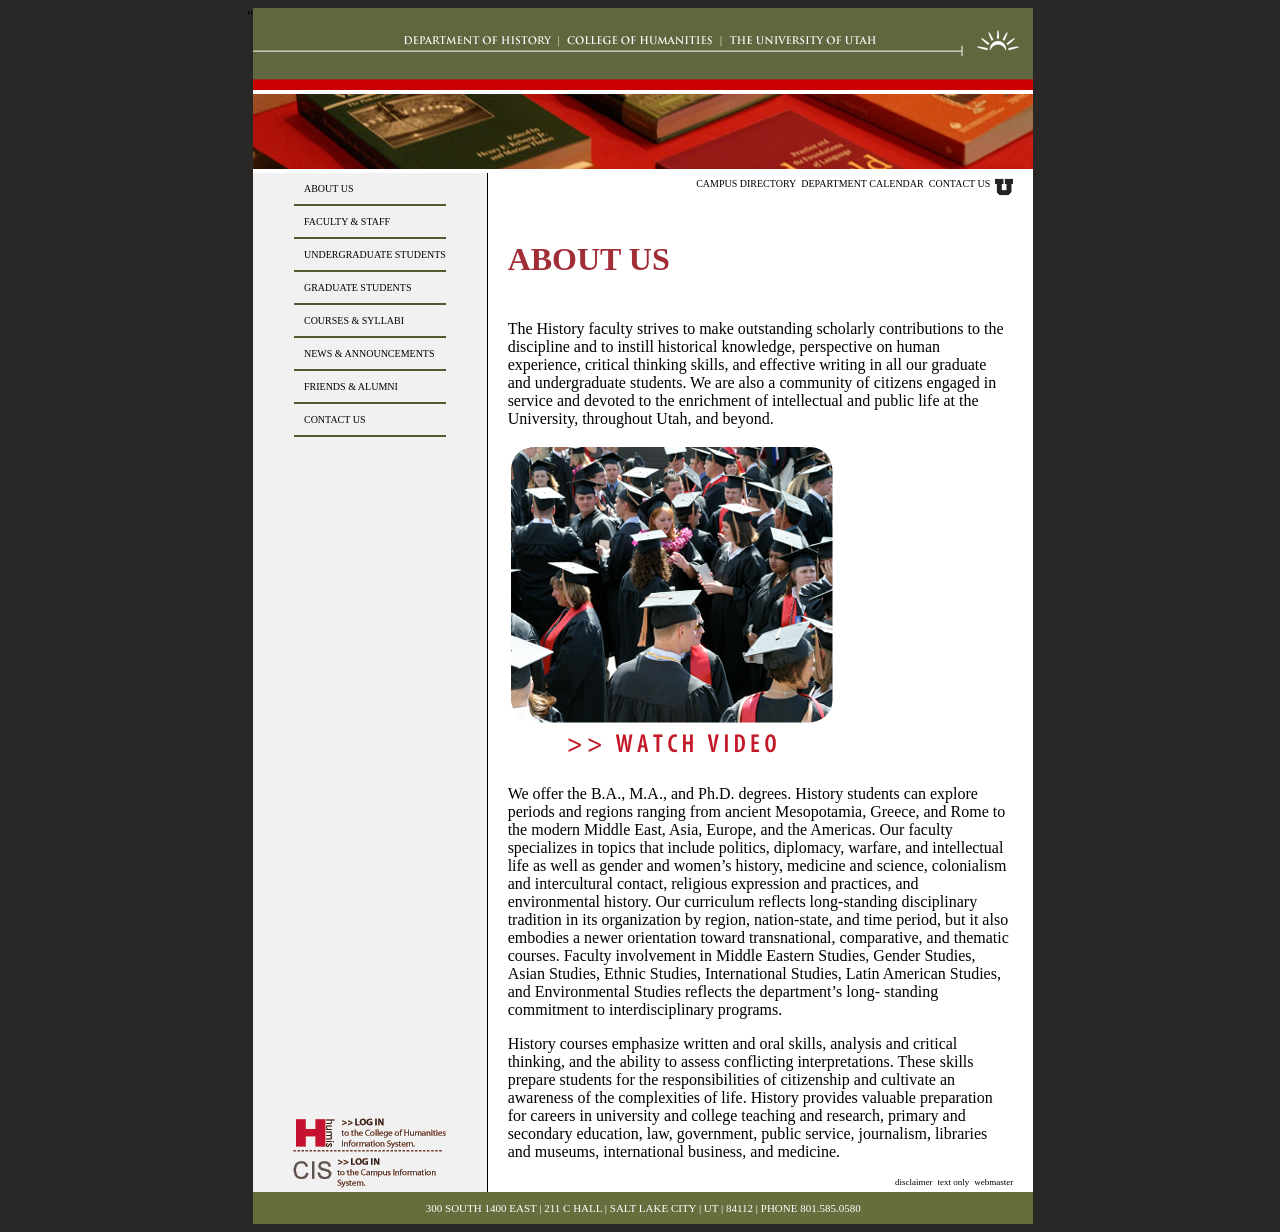
==== about-us.html @ de9b8f77 "Created new typography.css stylesheet to store common; text styles; refactored existing stylesheets " ====
<!DOCTYPE html>
<html lang="en">
<head>
    <title>Title</title>
    <link rel="stylesheet" href="stylesheets/inner-styles.css">
    <link rel="stylesheet" href="stylesheets/typography.css">
    <meta charset="UTF-8">
</head>

<body>
"
<section class="container">

    <header>
        <img src="files/historyHeader.gif" alt="History Homepage"/>
        <img src="files/histBooks01.jpg" alt="History Books"/>
    </header>

    <section class="middle">

        <section class="left-side">

            <nav>
                <a href="#">About us</a>
                <a href="#">Faculty &amp staff</a>
                <a href="#">Undergraduate students</a>
                <a href="#">Graduate students</a>
                <a href="#">Courses &amp syllabi</a>
                <a href="#">News &amp announcements</a>
                <a href="#">Friends &amp alumni</a>
                <a href="#">Contact us</a>
            </nav>

            <div class="links">
                <a href="#">
                    <img src="files/login-humis.gif" alt="Log into HUMIS"/>
                </a>

                <a href='#'>
                    <img src="files/login-cis.gif" alt="Log into CIS"/>
                </a>
            </div>

        </section>

        <section class="right-side">

            <nav class="top-nav">
                <a href="#">Campus directory</a>
                <a href="#">Department calendar</a>
                <a href="#">Contact us</a>
                <a href="#">
                    <img src="files/u_small.gif" alt="U of U Logo"/>
                </a>
            </nav>

            <main>
                <h1>ABOUT US</h1>

                <p>The History faculty strives to make outstanding scholarly contributions to the discipline
                and to instill historical knowledge, perspective on human experience, critical thinking
                skills, and effective writing in all our graduate and undergraduate students. We are
                also a community of citizens engaged in service and devoted to the enrichment of
                intellectual and public life at the University, throughout Utah, and beyond.</p>

                <img class="pull-right" src="files/students-graduating.png" alt="Students graduating"/>

                <p>We offer the B.A., M.A., and Ph.D. degrees. History
                students can explore periods and regions ranging
                from ancient Mesopotamia, Greece, and Rome to the
                modern Middle East, Asia, Europe, and the Americas.
                Our faculty specializes in topics that include politics,
                diplomacy, warfare, and intellectual life as well as
                gender and women’s history, medicine and science,
                colonialism and intercultural contact, religious
                expression and practices, and environmental history.
                Our curriculum reflects long-standing disciplinary
                tradition in its organization by region, nation-state,
                and time period, but it also embodies a newer
                orientation toward transnational, comparative, and
                thematic courses. Faculty involvement in Middle
                Eastern Studies, Gender Studies, Asian Studies, Ethnic Studies, International Studies,
                Latin American Studies, and Environmental Studies reflects the department’s long-
                standing commitment to interdisciplinary programs.</p>

                <p>History courses emphasize written and oral skills, analysis and critical thinking, and
                the ability to assess conflicting interpretations. These skills prepare students for the
                responsibilities of citizenship and cultivate an awareness of the complexities of life.
                History provides valuable preparation for careers in university and college teaching
                and research, primary and secondary education, law, government, public service,
                journalism, libraries and museums, international business, and medicine.</p>
            </main>

            <nav class="bottom-nav">
                <a href="#">Disclaimer</a>
                <a href="#">Text only</a>
                <a href="#">Webmaster</a>
            </nav>

        </section>

    </section>

    <footer>
        300 SOUTH 1400 EAST | 211 C HALL | SALT LAKE CITY | UT | 84112 | PHONE 801.585.0580
    </footer>

</section>

</body>
</html>
---- stylesheets/inner-styles.css ----
:root {
    --green: #676E3D
}

body {
    background-color: #292827;
    display: flex;
    justify-content: center;

    section.container {
        background-color: #fff;
        width: 780px;
        min-height: 600px;

        section.middle {
            display: flex;

            section {
                &.left-side {
                    width: 30%;
                    background-color: #F2F1F1;
                    display: flex;
                    flex-direction: column;
                    justify-content: space-between;
                    align-items: center;
                    border-right: 1px solid;

                    nav {
                        a {
                            display: block;
                            color: black;
                            text-decoration: none;
                            border-bottom: 2px solid #505A2F;
                            text-transform: uppercase;
                            padding: 10px 0 10px 10px;
                            font-size: 10px;

                            &:hover {
                                background-color: #505A2F;
                                color: white;
                            }
                        }
                    }

                    .links {
                        display: flex;
                        flex-direction: column;
                    }
                }

                &.right-side {
                    width: 65%;
                    min-height: 600px;
                    display: flex;
                    justify-content: space-between;
                    flex-direction: column;
                    padding: 5px 20px;

                    nav {
                        display: flex;
                        justify-content: flex-end;
                        gap: 5px;
                        font-size: 10px;

                        &.top-nav {
                            text-transform: uppercase;
                        }

                        &.bottom-nav {
                            text-transform: lowercase;
                            font-size: 9px;
                        }

                        main {
                            border:1px dotted black;

                            img {
                                &.pull-right {
                                    float: right;

                                }
                            }
                        }

                        a {
                            color: black;
                            text-decoration: none;

                            &:hover {
                                text-decoration: underline;
                            }
                        }

                    }
                }

            }
        }


        footer {
            background-color: var(--green);
            color: white;
            font-size: 11px;
            text-align: center;
            padding: 10px 0;
        }
    }
}
---- stylesheets/typography.css ----
:root {
    --burgundy: #A12D37
}

body {
    fonrt-size: 16px;
}

    h1 {
        color: var(--burgundy);
        font-size:2rem;
    }
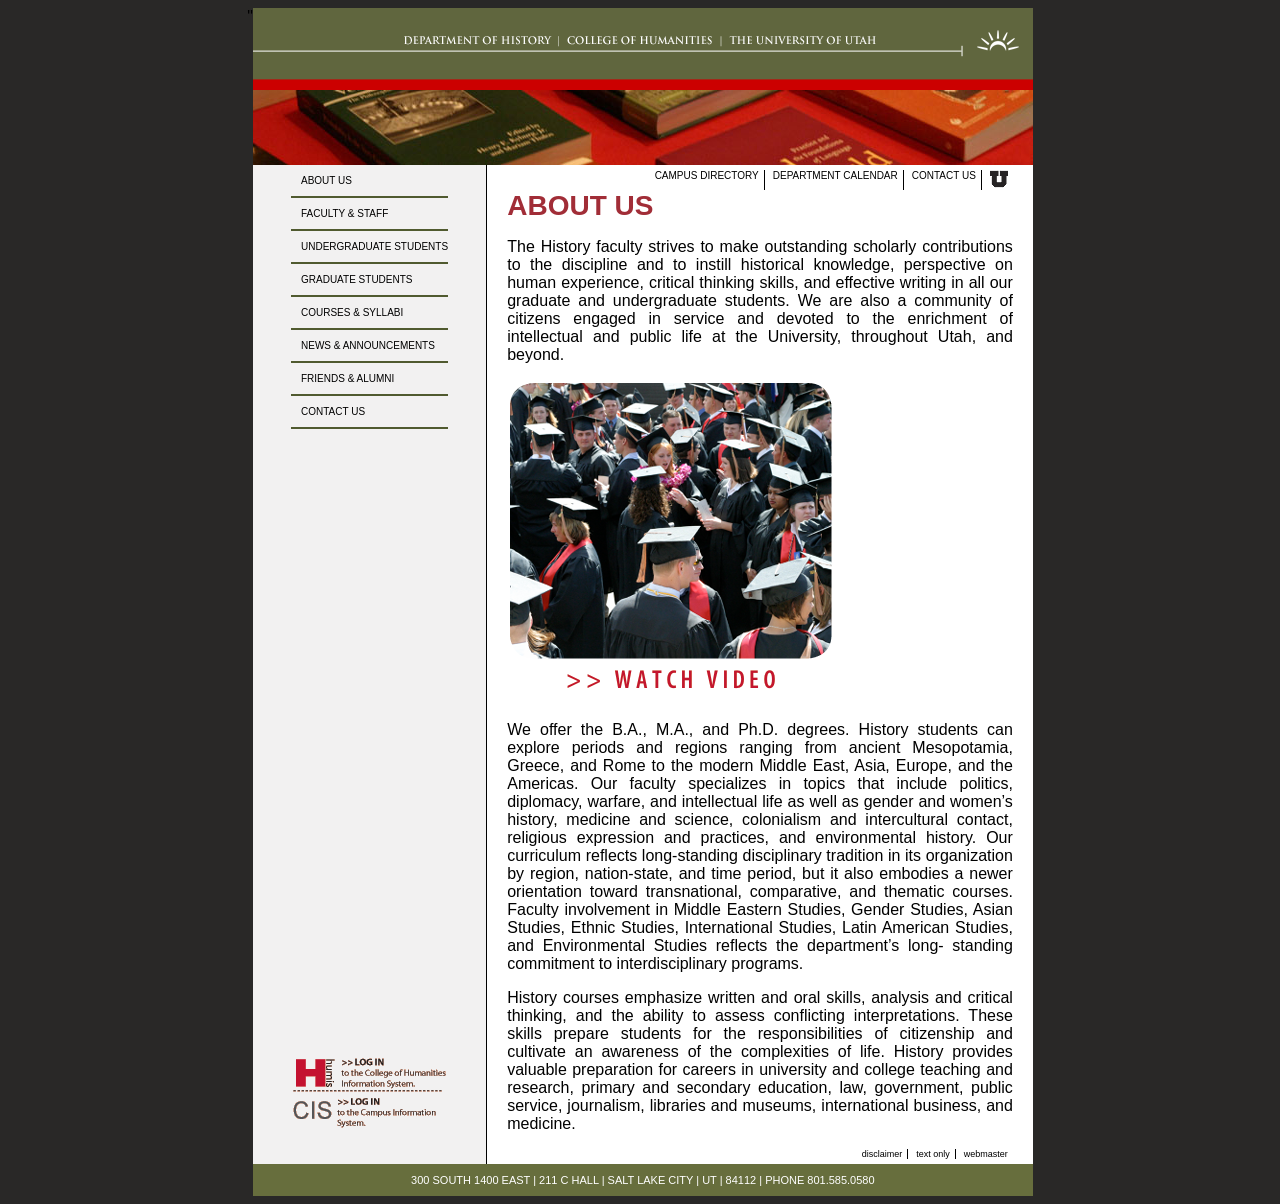
==== commit 0e2c11fb: "Wrapped up styles for inner pages; fleshed out the typography.css file, things are looking good!" ====
--- a/about-us.html
+++ b/about-us.html
@@ -12,7 +12,10 @@
 <section class="container">
 
     <header>
-        <img src="files/historyHeader.gif" alt="History Homepage"/>
+        <a href="index.html">
+            <img src="files/historyHeader.gif" alt="History Homepage"/>
+        </a>
+
         <img src="files/histBooks01.jpg" alt="History Books"/>
     </header>
 
@@ -55,7 +58,7 @@
             </nav>
 
             <main>
-                <h1>ABOUT US</h1>
+                <h3>About us</h3>
 
                 <p>The History faculty strives to make outstanding scholarly contributions to the discipline
                 and to instill historical knowledge, perspective on human experience, critical thinking
--- a/stylesheets/inner-styles.css
+++ b/stylesheets/inner-styles.css
@@ -1,8 +1,10 @@
 :root {
-    --green: #676E3D
+    --green: #676E3D;
 }
 
 body {
+    font-family: arial, helvetica, sans-serif;
+
     background-color: #292827;
     display: flex;
     justify-content: center;
@@ -11,6 +13,12 @@
         background-color: #fff;
         width: 780px;
         min-height: 600px;
+
+        header {
+            img{
+                display:block
+            }
+        }
 
         section.middle {
             display: flex;
@@ -45,12 +53,13 @@
                     .links {
                         display: flex;
                         flex-direction: column;
+                        margin-bottom: 2rem;
                     }
                 }
 
                 &.right-side {
                     width: 65%;
-                    min-height: 600px;
+                    /*min-height: 600px;*/
                     display: flex;
                     justify-content: space-between;
                     flex-direction: column;
@@ -72,8 +81,6 @@
                         }
 
                         main {
-                            border:1px dotted black;
-
                             img {
                                 &.pull-right {
                                     float: right;
@@ -85,9 +92,16 @@
                         a {
                             color: black;
                             text-decoration: none;
+                            border-right: 1px solid black;
+                            padding-right: 5px;
+                            margin-left: 3px;
 
                             &:hover {
                                 text-decoration: underline;
+                            }
+
+                            &:last-of-type {
+                                border-right: none;
                             }
                         }
 
--- a/stylesheets/typography.css
+++ b/stylesheets/typography.css
@@ -1,12 +1,46 @@
 :root {
-    --burgundy: #A12D37
+    --burgundy:#A12D37
 }
 
 body {
-    fonrt-size: 16px;
-}
+    font-size:16px;
+
+    h1, h2, h3, h4, h5, h6 {
+        color: var(--burgundy);
+        margin-top: 0;
+    }
+
+    h1, h2, h3 {
+        text-transform: uppercase;
+    }
 
     h1 {
-        color: var(--burgundy);
+        font-size:3rem;
+        border-bottom:6px solid var(--burgundy);
+    }
+
+    h2 {
         font-size:2rem;
-    }+    }
+
+    h3{
+        font-size:1.75rem;
+        margin-bottom: 0.5rem;
+    }
+
+    h4{
+        font-size:1.5rem;
+    }
+
+    h5{
+        font-size:1.25rem;
+    }
+
+    h6{
+        font-size:1rem;
+    }
+
+    p{
+        text-align: justify;
+    }
+}
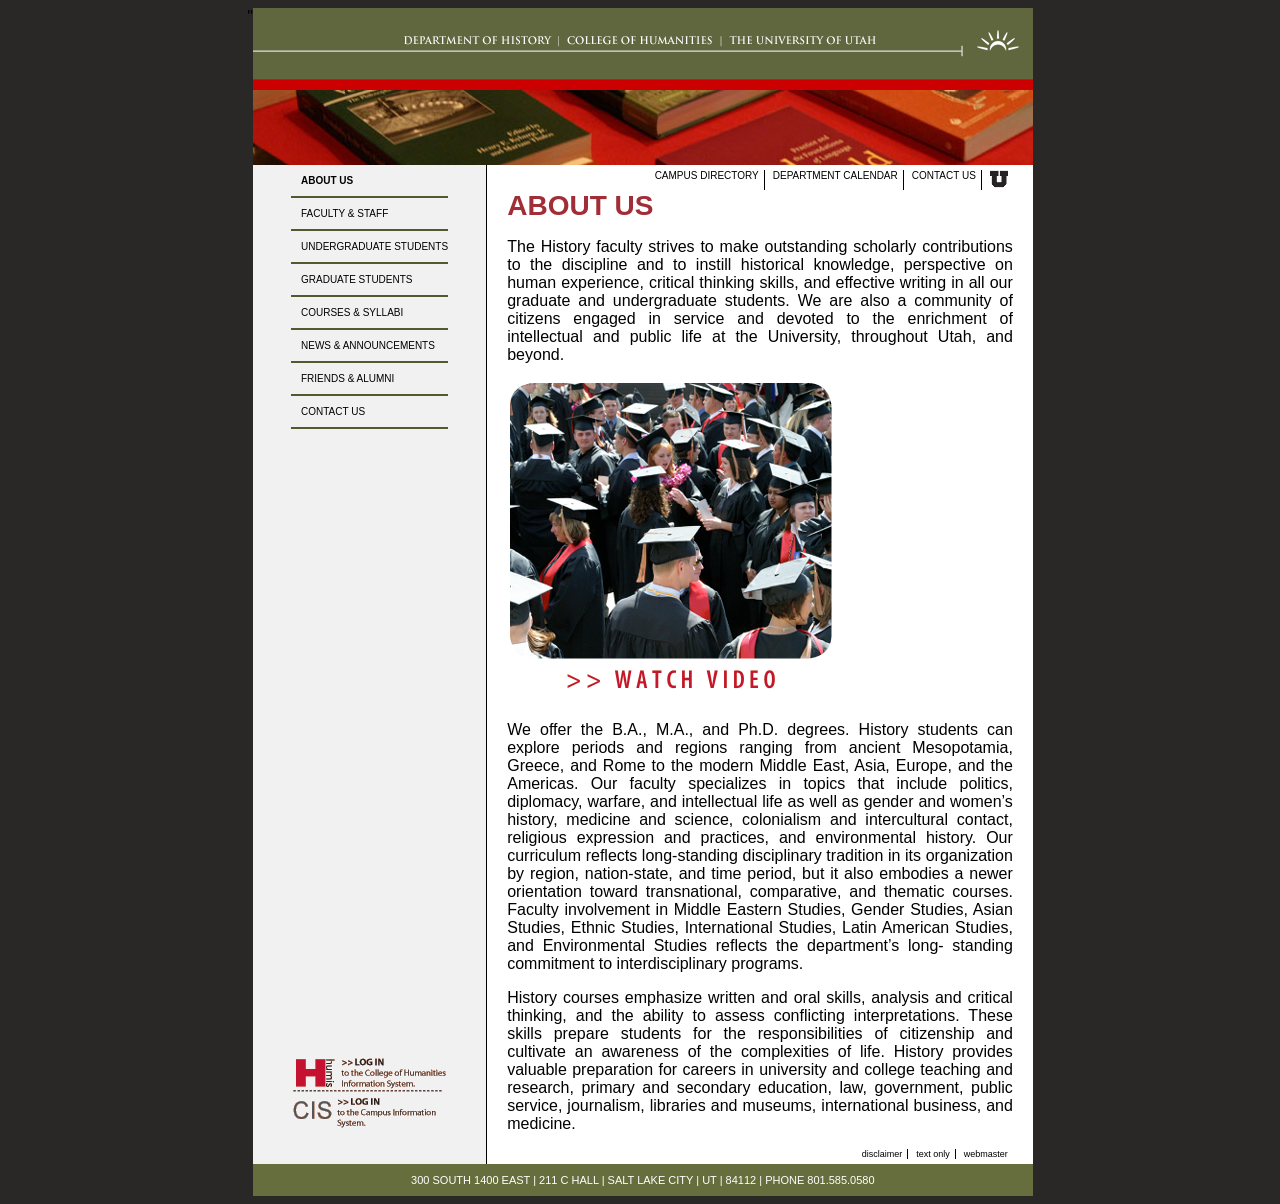
==== commit 3356af4c: "Stood up new contact page; added active link class to left-nav(inner) nav block" ====
--- a/about-us.html
+++ b/about-us.html
@@ -24,14 +24,14 @@
         <section class="left-side">
 
             <nav>
-                <a href="#">About us</a>
+                <a href="about-us.html" class="active">About us</a>
                 <a href="#">Faculty &amp staff</a>
                 <a href="#">Undergraduate students</a>
                 <a href="#">Graduate students</a>
                 <a href="#">Courses &amp syllabi</a>
                 <a href="#">News &amp announcements</a>
                 <a href="#">Friends &amp alumni</a>
-                <a href="#">Contact us</a>
+                <a href="contact-us.html">Contact us</a>
             </nav>
 
             <div class="links">
@@ -51,7 +51,7 @@
             <nav class="top-nav">
                 <a href="#">Campus directory</a>
                 <a href="#">Department calendar</a>
-                <a href="#">Contact us</a>
+                <a href="contact-us.html">Contact us</a>
                 <a href="#">
                     <img src="files/u_small.gif" alt="U of U Logo"/>
                 </a>
--- a/stylesheets/inner-styles.css
+++ b/stylesheets/inner-styles.css
@@ -46,6 +46,10 @@
                             &:hover {
                                 background-color: #505A2F;
                                 color: white;
+                            }
+
+                            &.active {
+                                font-weight: bold;
                             }
                         }
                     }
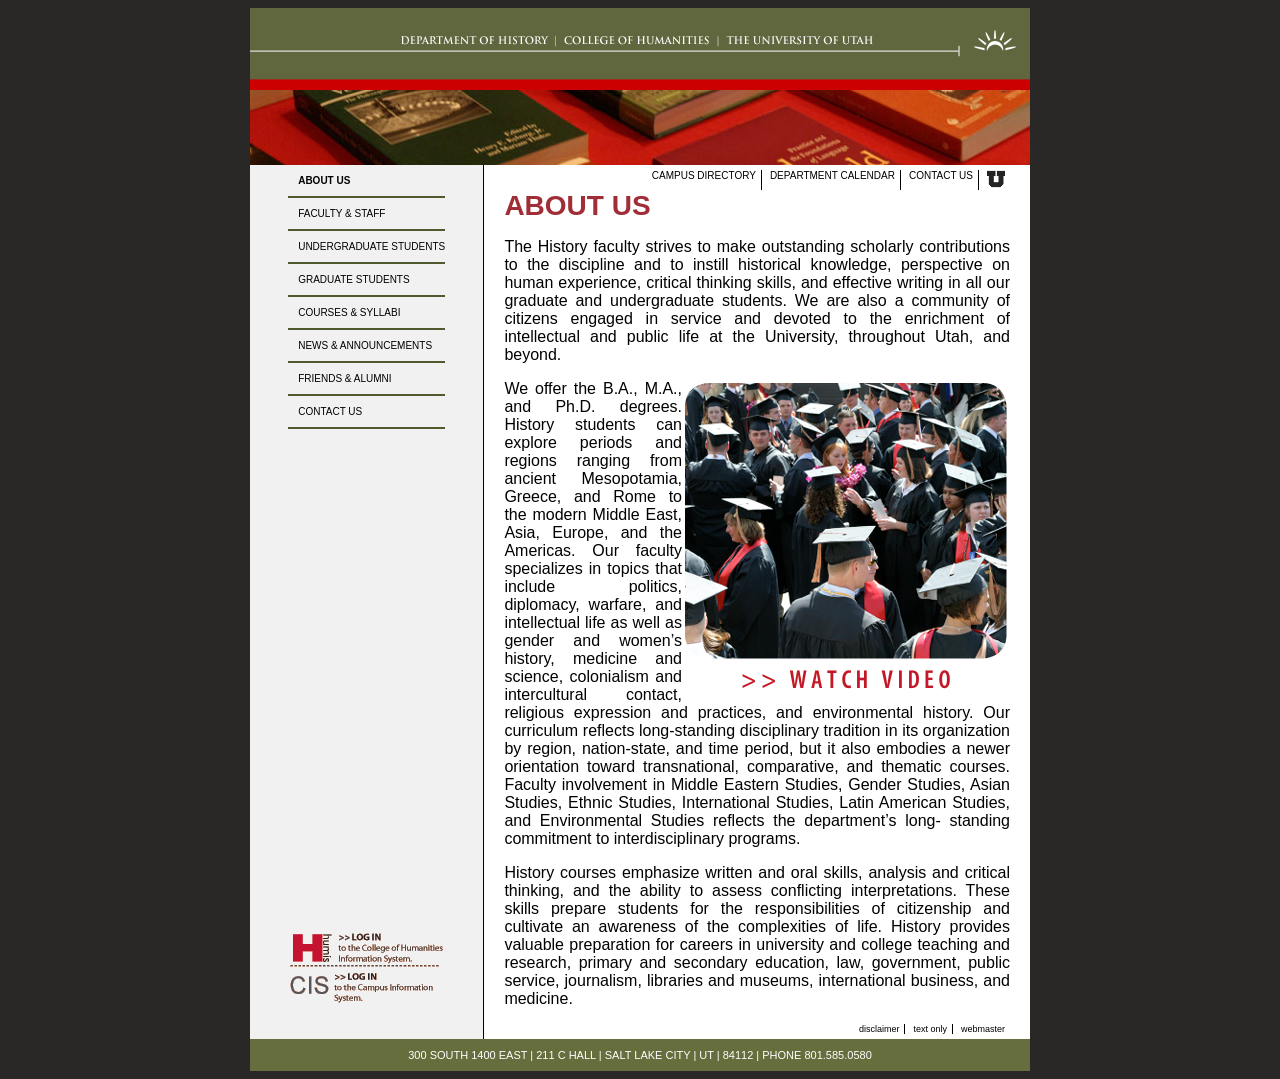
==== commit f40ca2e9: "Worked on my bird webpage and other HUMIS pages mostly working on the contact us page" ====
--- a/about-us.html
+++ b/about-us.html
@@ -8,7 +8,7 @@
 </head>
 
 <body>
-"
+
 <section class="container">
 
     <header>
@@ -48,7 +48,7 @@
 
         <section class="right-side">
 
-            <nav class="top-nav">
+            <nav class="secondary top-nav">
                 <a href="#">Campus directory</a>
                 <a href="#">Department calendar</a>
                 <a href="contact-us.html">Contact us</a>
@@ -94,7 +94,7 @@
                 journalism, libraries and museums, international business, and medicine.</p>
             </main>
 
-            <nav class="bottom-nav">
+            <nav class="secondary bottom-nav">
                 <a href="#">Disclaimer</a>
                 <a href="#">Text only</a>
                 <a href="#">Webmaster</a>
--- a/stylesheets/inner-styles.css
+++ b/stylesheets/inner-styles.css
@@ -69,7 +69,7 @@
                     flex-direction: column;
                     padding: 5px 20px;
 
-                    nav {
+                    nav.secondary {
                         display: flex;
                         justify-content: flex-end;
                         gap: 5px;
@@ -82,15 +82,6 @@
                         &.bottom-nav {
                             text-transform: lowercase;
                             font-size: 9px;
-                        }
-
-                        main {
-                            img {
-                                &.pull-right {
-                                    float: right;
-
-                                }
-                            }
                         }
 
                         a {
@@ -108,7 +99,16 @@
                                 border-right: none;
                             }
                         }
+                    }
 
+                    main {
+                        min-height: 600px;
+
+                        img {
+                            &.pull-right {
+                                float: right;
+                            }
+                        }
                     }
                 }
 
--- a/stylesheets/typography.css
+++ b/stylesheets/typography.css
@@ -1,5 +1,6 @@
 :root {
-    --burgundy:#A12D37
+    --burgundy:#A12D37;
+    --dark: #000;
 }
 
 body {
@@ -38,6 +39,7 @@
 
     h6{
         font-size:1rem;
+        margin-bottom: 0;
     }
 
     p{
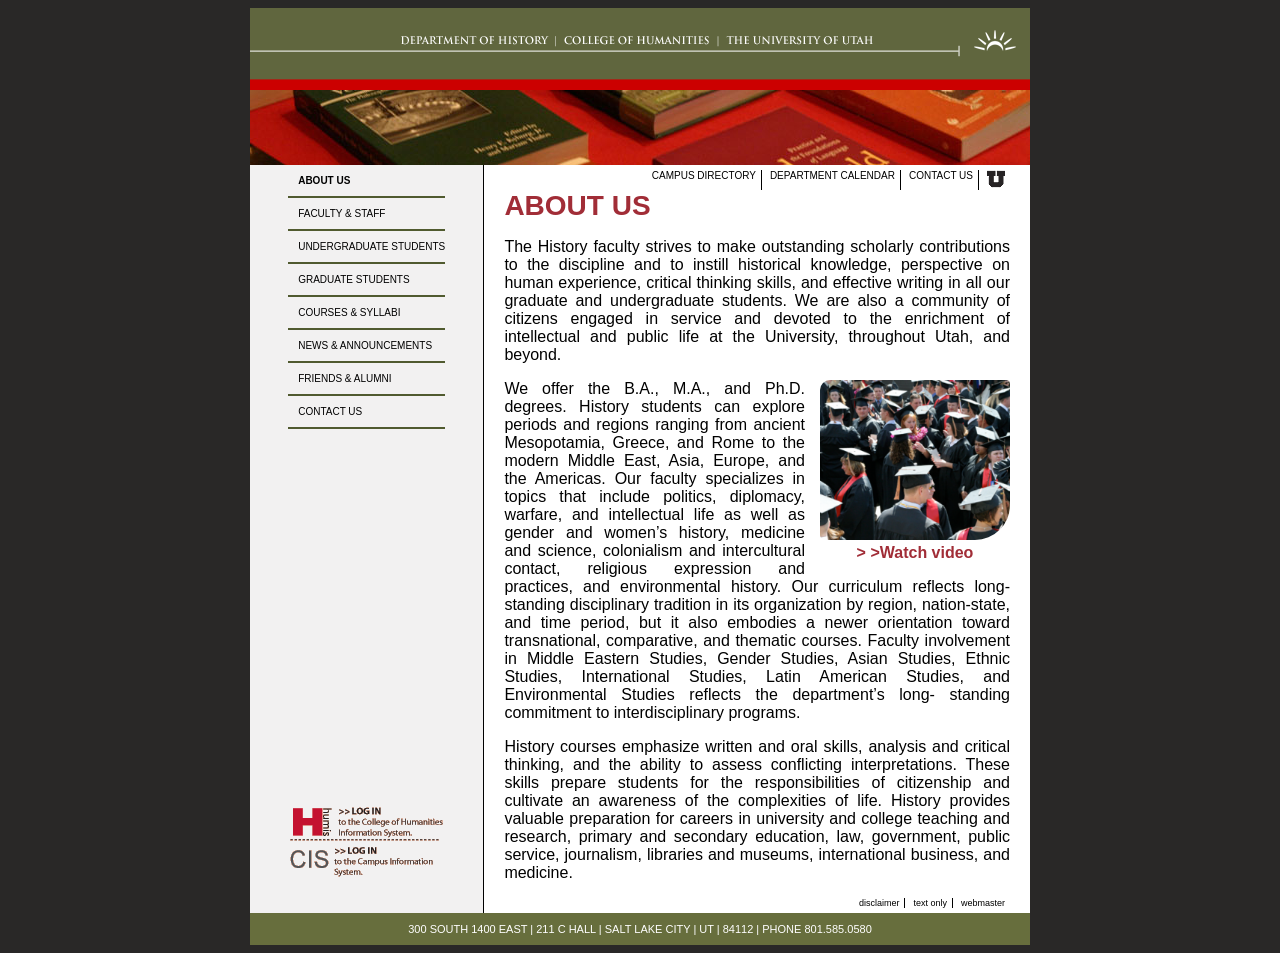
==== commit c82f6077: "new images.css file and flexable img for about us page" ====
--- a/about-us.html
+++ b/about-us.html
@@ -4,6 +4,7 @@
     <title>Title</title>
     <link rel="stylesheet" href="stylesheets/inner-styles.css">
     <link rel="stylesheet" href="stylesheets/typography.css">
+    <link rel="stylesheet" href="stylesheets/images.css">
     <meta charset="UTF-8">
 </head>
 
@@ -66,7 +67,10 @@
                 also a community of citizens engaged in service and devoted to the enrichment of
                 intellectual and public life at the University, throughout Utah, and beyond.</p>
 
-                <img class="pull-right" src="files/students-graduating.png" alt="Students graduating"/>
+                <aside class ="pull right">
+                    <img src="files/students-graduating-squared-off.png" alt="Students graduating"/>
+                    <h6>> >Watch video</h6>
+                </aside>
 
                 <p>We offer the B.A., M.A., and Ph.D. degrees. History
                 students can explore periods and regions ranging
--- a/stylesheets/inner-styles.css
+++ b/stylesheets/inner-styles.css
@@ -103,18 +103,11 @@
 
                     main {
                         min-height: 600px;
-
-                        img {
-                            &.pull-right {
-                                float: right;
-                            }
                         }
                     }
                 }
-
             }
         }
-
 
         footer {
             background-color: var(--green);
@@ -123,5 +116,4 @@
             text-align: center;
             padding: 10px 0;
         }
-    }
-}+    }
--- a/stylesheets/images.css
+++ b/stylesheets/images.css
@@ -0,0 +1,40 @@
+main {
+
+    aside.pull {
+        display: inline-block;
+        max-width: 190px;
+
+        >img {
+            width: 100%;
+            border-radius: 13px;
+        }
+
+        &.left {
+            float: left;
+            margin: 0 0 5px 15px;
+
+            img {
+                border-radius: 35px 0 10px 5px;
+            }
+        }
+
+        &.right {
+            float: right;
+            margin: 0 0 5px 15px;
+
+            img {
+                border-radius: 10px 0 35px 5px;
+            }
+        }
+
+        h6 {
+            text-align: center;
+        }
+
+        &:hover {
+            h6 {
+                text-decoration: underline;
+            }
+        }
+    }
+}
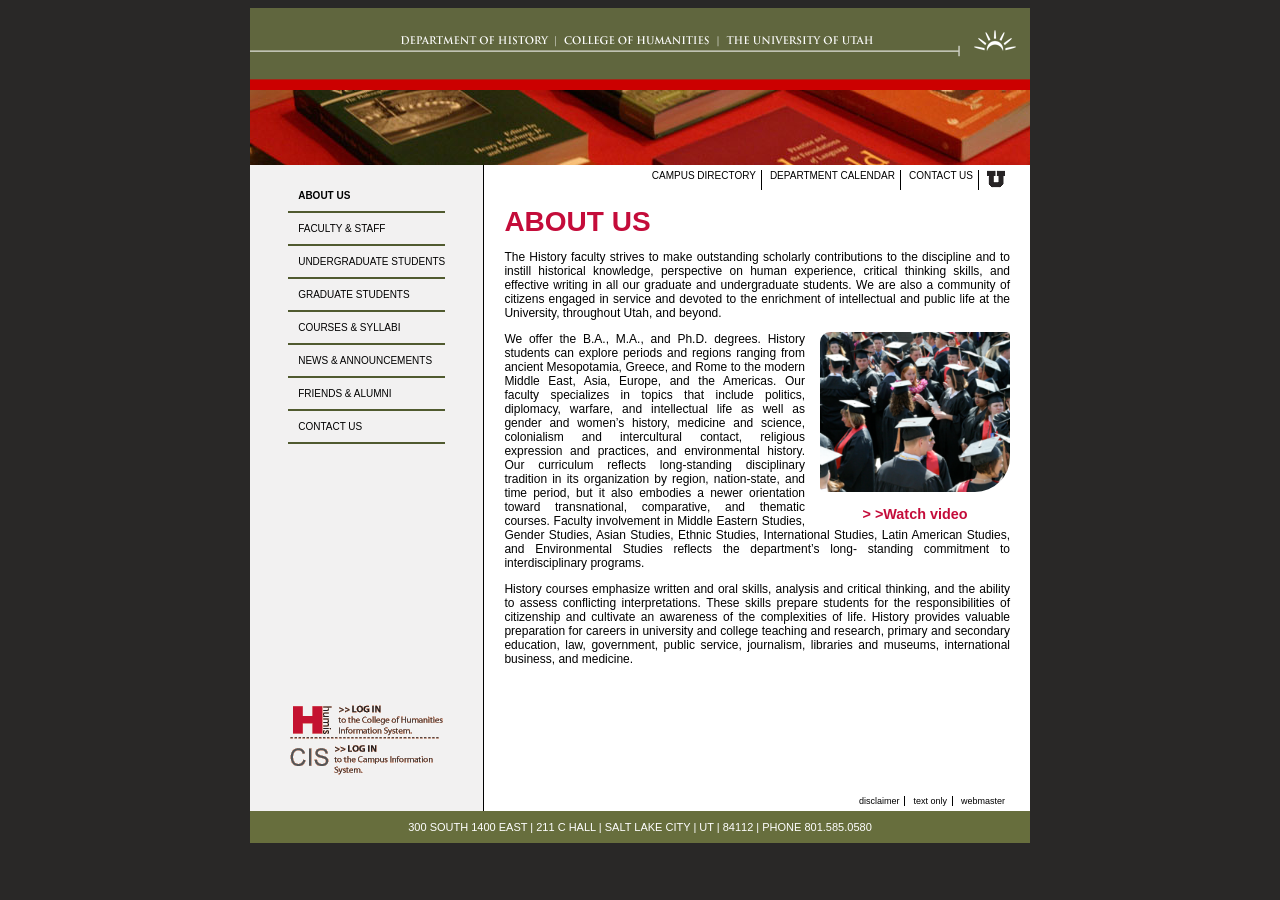
==== commit 4b9abe3a: "Added a few pages and fixed some layout and css style issues" ====
--- a/about-us.html
+++ b/about-us.html
@@ -3,8 +3,6 @@
 <head>
     <title>Title</title>
     <link rel="stylesheet" href="stylesheets/inner-styles.css">
-    <link rel="stylesheet" href="stylesheets/typography.css">
-    <link rel="stylesheet" href="stylesheets/images.css">
     <meta charset="UTF-8">
 </head>
 
@@ -26,8 +24,8 @@
 
             <nav>
                 <a href="about-us.html" class="active">About us</a>
-                <a href="#">Faculty &amp staff</a>
-                <a href="#">Undergraduate students</a>
+                <a href="faculty-and-staff.html">Faculty &amp staff</a>
+                <a href="undergrad-students.html">Undergraduate students</a>
                 <a href="#">Graduate students</a>
                 <a href="#">Courses &amp syllabi</a>
                 <a href="#">News &amp announcements</a>
--- a/stylesheets/inner-styles.css
+++ b/stylesheets/inner-styles.css
@@ -1,3 +1,7 @@
+@import 'images.css';
+@import 'typography.css';
+@import 'layouts.css';
+
 :root {
     --green: #676E3D;
 }
@@ -34,6 +38,7 @@
                     border-right: 1px solid;
 
                     nav {
+                        margin-top: 15px;
                         a {
                             display: block;
                             color: black;
@@ -77,6 +82,7 @@
 
                         &.top-nav {
                             text-transform: uppercase;
+                            border-bottom: 6px solid white;
                         }
 
                         &.bottom-nav {
